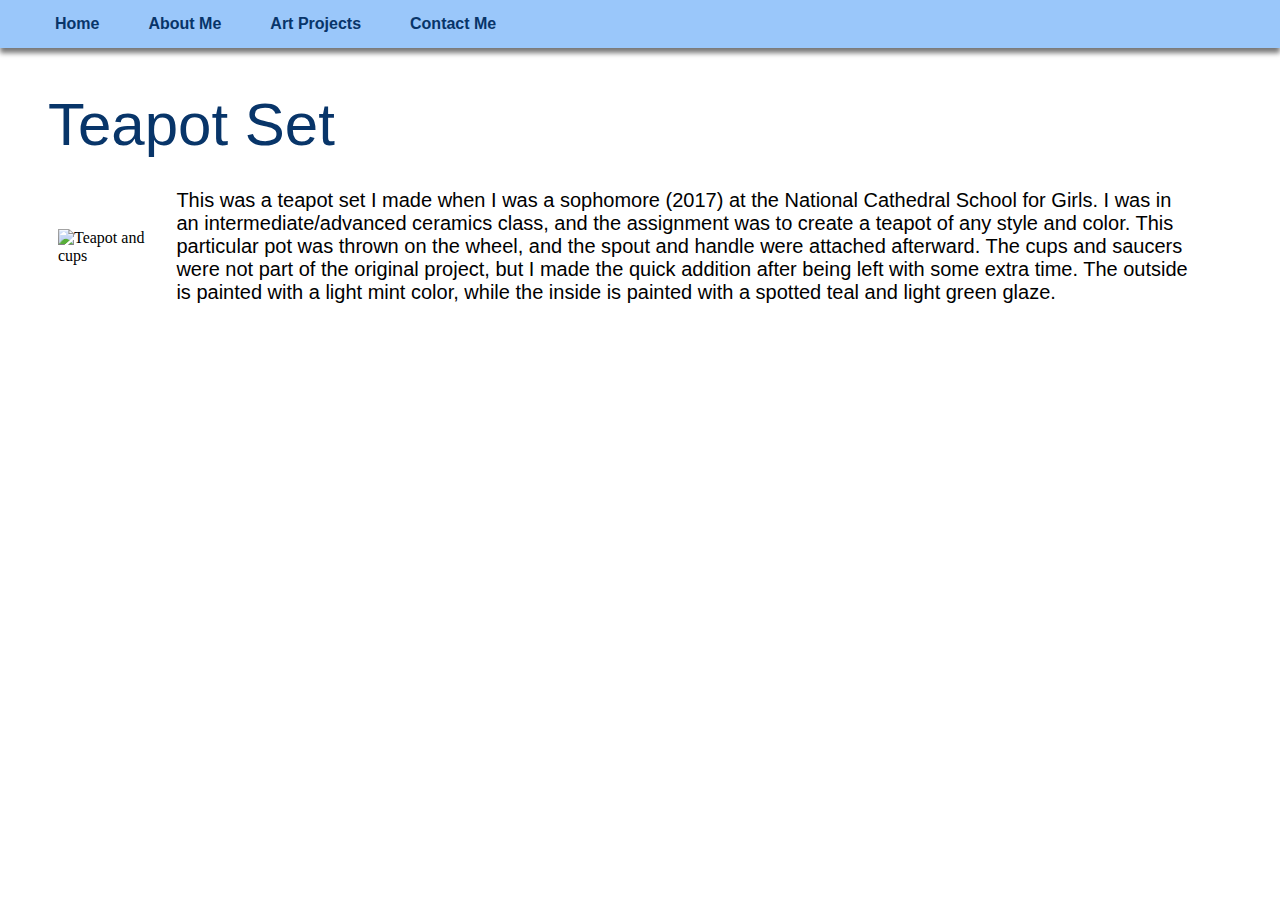
==== P6art.html @ 319542c0 "Add files via upload" ====
<!DOCTYPE html>
<html>

  <head>
    <link rel="stylesheet" href="P6styles.css">
  </head>

  <body>
    <nav class="top-nav">
      <ul>
        <a href="P6index.html">
          <li>Home</li>
        </a>
        <a href="P6bio.html">
          <li>About Me</li>
        </a>
        <li>Art Projects
          <ul class="pull-down">
            <a href="P6art.html">
              <li>Teapot Set</li>
            </a>
            <li>Fan-Shaped Dish</li>
          </ul>
        </li>
        <a href="P6contact.html">
          <li>Contact Me</li>
        </a>
      </ul>
    </nav>
  </body>

  <main>
    <h1 class="art-header">Teapot Set</h1>
    <div class="art-wrapper">
      <img class="art-page" src="Images/Teapotandcups.jpeg" alt="Teapot and cups">
      <p class="description">This was a teapot set I made when I was a sophomore (2017) at the National Cathedral School for Girls.
        I was in an intermediate/advanced ceramics class, and the assignment was to create a teapot of any style and color. This
        particular pot was thrown on the wheel, and the spout and handle were attached afterward. The cups and saucers were not
        part of the original project, but I made the quick addition after being left with some extra time. The outside is painted
        with a light mint color, while the inside is painted with a spotted teal and light green glaze.
      </p>
    </div>
  </main>

</html>
---- P6styles.css ----
nav.top-nav {
  background-color: #9AC7FA;
  position: fixed;
  top: 0px;
  right: 0px;
  left: 0px;
}

nav.top-nav ul {
  list-style: none;
  margin-top: 0px;
  margin-bottom: 0px;
  box-shadow: 0px 5px 5px #0008;
}

nav.top-nav li {
  position: relative;
  font-family: sans-serif;
  font-weight: bold;
  color: #083569;
  display: inline-block;
  margin: 5px;
  margin-right: 20px;
  padding: 10px;
  user-select: none;
}

nav.top-nav li:hover {
  text-decoration: underline;
}

nav.top-nav li:active {
  color: #fff;
}

nav.top-nav .pull-down {
  display: none;
  position: absolute;
  background-color: #fff;
  border: 2px solid #0808B2;
  border-radius: 4px;
  padding-left: 0px;
}

nav.top-nav .pull-down li {
  color: #333;
  font-weight: lighter;
  padding: 10px;
  margin-bottom: 0px;
}

nav.top-nav li:hover .pull-down {
  display: block;
}

h1 {
  font-family: cursive;
  font-weight: 600;
  font-size: 80px;
  color: #083569;
  margin-top: 70px;
  margin-left: 30px;
  margin-bottom: 10px;
}

h2 {
  font-family: sans-serif;
  font-weight: lighter;
  font-size: 40px;
  color: #083569;
  margin-left: 100px;
}

p {
  font-family: sans-serif;
  font-size: 15px;
  font-weight: lighter;
  color: black;
  margin-left: 1180px;
}

.projects {
  margin-left: 200px;
  display: inline-block;
}

.first-project-art {
  width: 300px;
}

.second-project-art {
  width: 265px;
}

.caption {
  font-size: 25px;
  color: #083569;
  text-align: center;
  margin-left: 0px;
  margin-top: 5px;
}

.first-project-art:hover {
	opacity: 0.9;
}

.projects a:link {
  color: black;
  text-decoration: none;
}

.caption:hover {
  opacity: 0.9;
  text-decoration: underline;
}

ul a:link {
  text-decoration: none;
}

.art-header {
  font-family: sans-serif;
  font-weight: lighter;
  font-size: 60px;
  margin-left: 40px;
  margin-top: 90px;
}

.art-wrapper {
  display: flex;
  align-items: center;
}

.description {
  display: inline-block;
  margin-left: 15px;
  font-size: 20px;
  margin-right: 80px;
}

.art-page {
  width: 500px;
  margin-left: 50px;
  vertical-align: middle;
}

.bio {
  margin-left: 42px;
  font-size: 20px;
  margin-right: 130px;
}

.contact {
  margin-left: 42px;
  font-size: 20px;
  margin-right: 500px;
  margin-bottom: 100px;
}

span {
  font-family: sans-serif;
  font-weight: lighter;
}

.underline {
  text-decoration: underline;
}

.bio a:hover {
  color: red;
}

.bio a:active {
  color: pink;
}
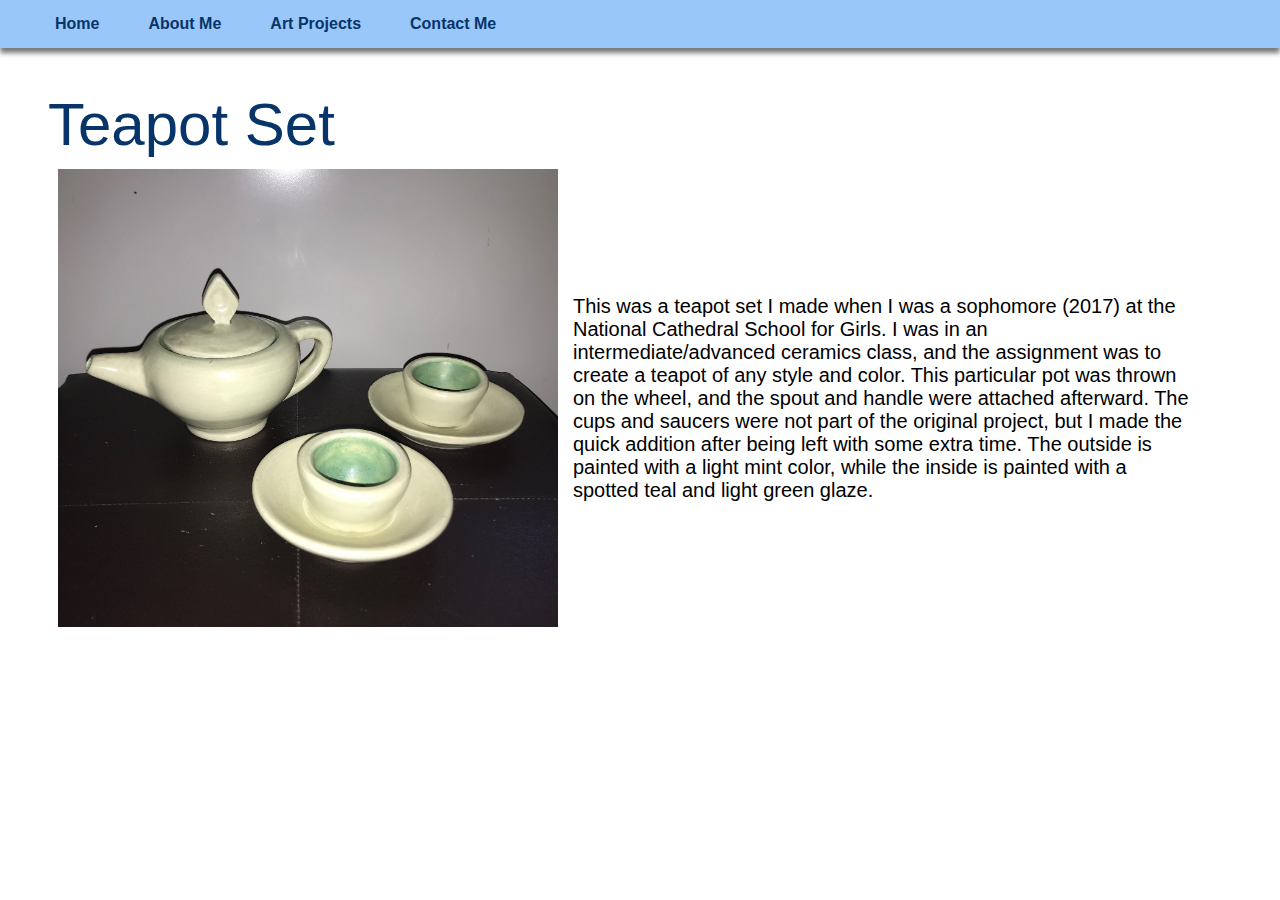
==== commit 0583d826: "Update P6art.html" ====
--- a/P6art.html
+++ b/P6art.html
@@ -8,7 +8,7 @@
   <body>
     <nav class="top-nav">
       <ul>
-        <a href="P6index.html">
+        <a href="index.html">
           <li>Home</li>
         </a>
         <a href="P6bio.html">
@@ -32,7 +32,7 @@
   <main>
     <h1 class="art-header">Teapot Set</h1>
     <div class="art-wrapper">
-      <img class="art-page" src="Images/Teapotandcups.jpeg" alt="Teapot and cups">
+      <img class="art-page" src="Teapotandcups.jpeg" alt="Teapot and cups">
       <p class="description">This was a teapot set I made when I was a sophomore (2017) at the National Cathedral School for Girls.
         I was in an intermediate/advanced ceramics class, and the assignment was to create a teapot of any style and color. This
         particular pot was thrown on the wheel, and the spout and handle were attached afterward. The cups and saucers were not
